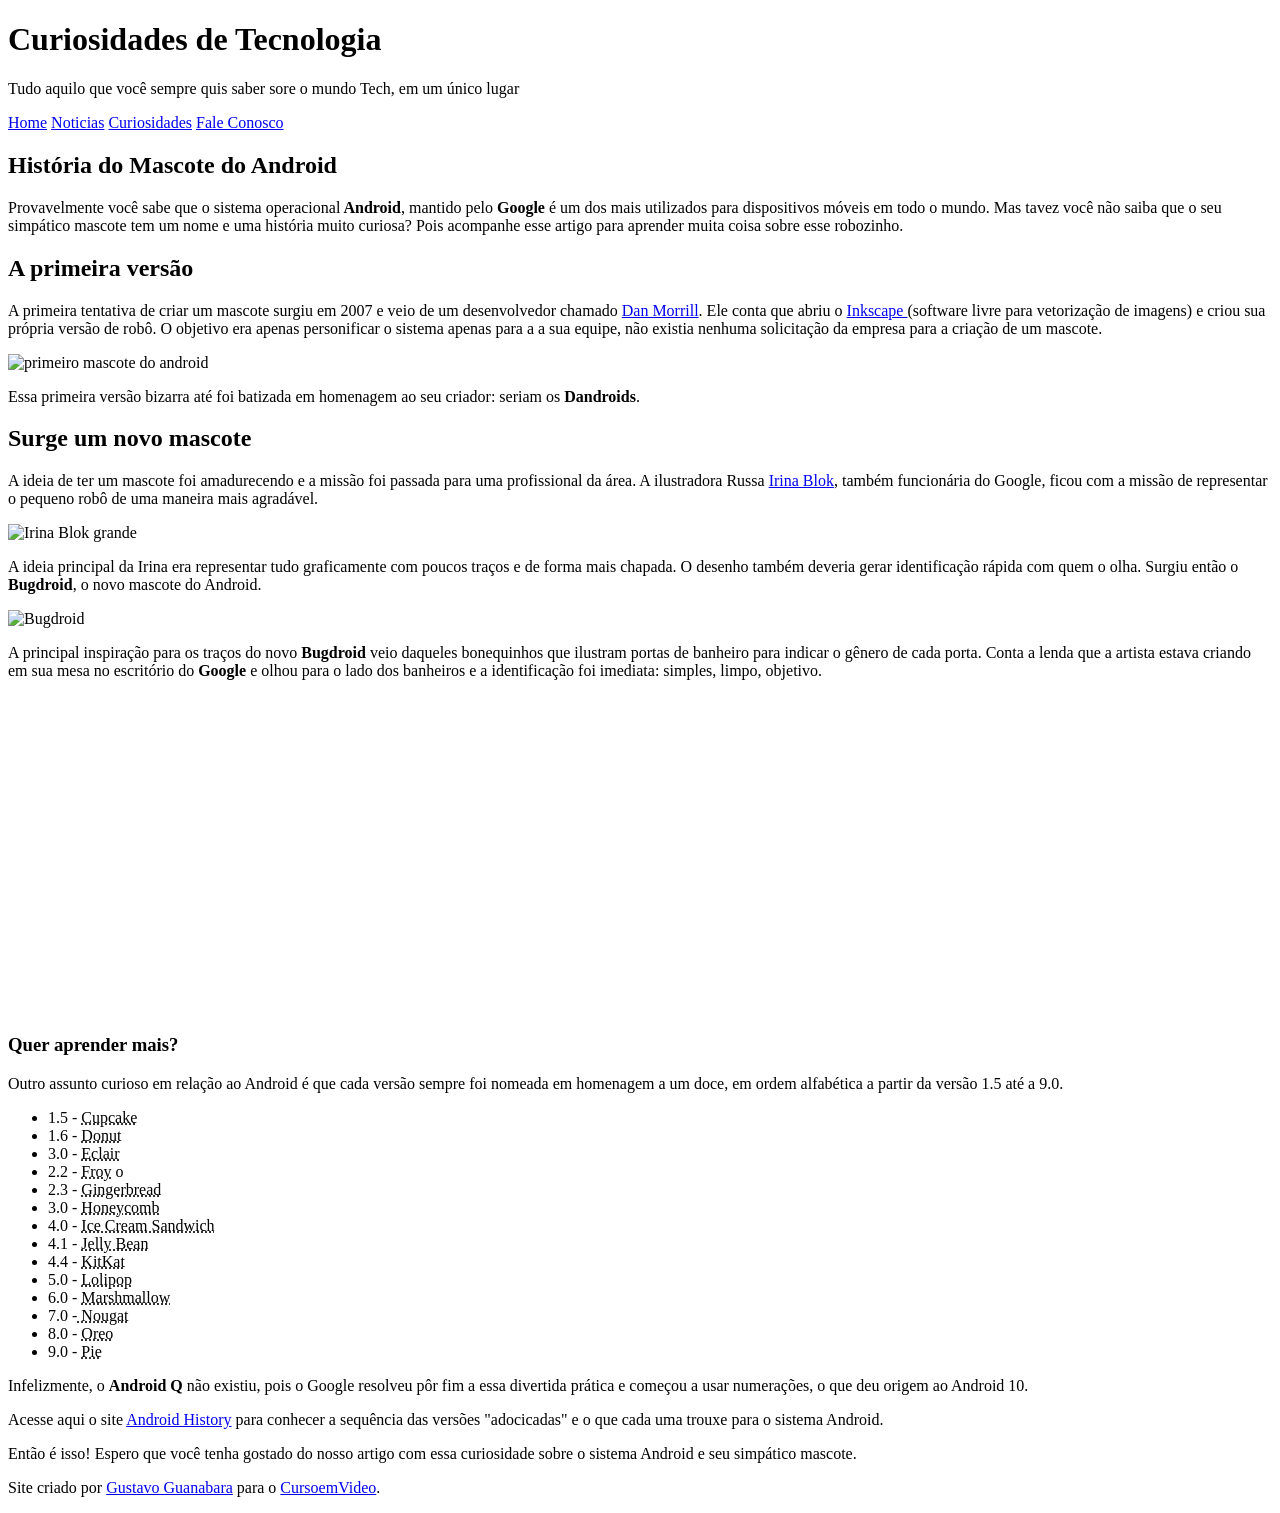
==== index.html @ 11634851 "novo site" ====
<!DOCTYPE html>
<html lang="pt-br">
<head>
    <meta charset="UTF-8">
    <meta name="viewport" content="width=device-width, initial-scale=1.0">
    <title>Como surgiu o mascote do Android?</title>
    <link rel="shortcut icon" href="imagens/favicon.ico" type="image/x-icon">
    <link rel="stylesheet" href="style/style.css">
    
</head>

<body>
    <header>
        <h1>Curiosidades de Tecnologia</h1>
        <p>Tudo aquilo que você sempre quis saber sore o mundo Tech, em um único lugar</p>
    </header>
    <nav>
        <a href="#">Home</a>
        <a href="#">Noticias</a>
        <a href="#">Curiosidades</a>
        <a href="#">Fale Conosco</a>
    </nav>
    <main>
        <article>
            <h1>História do Mascote do Android</h1>
            <p>
    
                Provavelmente você sabe que o sistema operacional<strong> Android</strong>, mantido pelo <strong>Google</strong> é um dos mais utilizados para dispositivos móveis em todo o mundo. Mas tavez você não saiba que o seu simpático mascote tem um nome e uma história muito curiosa? Pois acompanhe esse artigo para aprender muita coisa sobre esse robozinho.
            </p>

            <h2>
                A primeira versão
            </h2>

            <p>A primeira tentativa de criar um mascote surgiu em 2007 e veio de um desenvolvedor chamado  <a href="https://androidcommunity.com/dan-morrill-shows-us-the-android-mascot-that-almost-was-20130103/" target="_blanck" class="externo">Dan Morrill</a>. Ele conta que abriu o <a href="https://inkscape.org/" target="_blank"class="externo">Inkscape </a>(software livre para vetorização de imagens) e criou sua própria versão de robô. O objetivo era apenas personificar o sistema apenas para a a sua equipe, não existia nenhuma solicitação da empresa para a criação de um mascote.</p>

            <picture>
                <source media="(max-width: 600px)" srcset="imagens/dan-droids-pq.png">
                <img src="imagens/dan-droids.png" alt="primeiro mascote do android">                
            </picture>

            <p>Essa primeira versão bizarra até foi batizada em homenagem ao seu criador: seriam os <strong>Dandroids</strong>.</p>

            <h2>    
                Surge um novo mascote
            </h2>

            <p>A ideia de ter um mascote foi amadurecendo e a missão foi passada para uma profissional da área. A ilustradora Russa <a href="https://www.irinablok.com/" target="_blank" class="externo">Irina Blok</a>, também funcionária do Google, ficou com a missão de representar o pequeno robô de uma maneira mais agradável.</p>
            <picture>
                <source media="(max-width: 600px)" srcset="imagens/irina-blok-pq.jpg">  
                <img src="imagens/irina-blok.jpg" alt="Irina Blok grande">
            </picture>
            <p>A ideia principal da Irina era representar tudo graficamente com poucos traços e de forma mais chapada. O desenho também deveria gerar identificação rápida com quem o olha. Surgiu então o <strong>Bugdroid</strong>, o novo mascote do Android.</p>

            <img src="imagens/bugdroid.png" alt="Bugdroid" class="pequena">

            <p>A principal inspiração para os traços do novo <strong>Bugdroid</strong> veio daqueles bonequinhos que ilustram portas de banheiro para indicar o gênero de cada porta. Conta a lenda que a artista estava criando em sua mesa no escritório do <strong>Google</strong> e olhou para o lado dos banheiros e a identificação foi imediata: simples, limpo, objetivo.</p>

            <div class="video">
                <iframe width="560px" height="315px" src="https://www.youtube.com/embed/l2UDgpLz20M" title="YouTube video player" frameborder="0" allow="accelerometer; autoplay; clipboard-write; encrypted-media; gyroscope; picture-in-picture" allowfullscreen></iframe>
            </div>

            <aside>                
                <h3>Quer aprender mais?</h3>

                <p>Outro assunto curioso em relação ao Android é que cada versão sempre foi nomeada em homenagem a um doce, em ordem alfabética a partir da versão 1.5 até a 9.0.</p>

                <ul>
                    <li>
                        1.5 - <abbr title="bolo de copo">Cupcake</abbr>
                    </li>
                    <li>
                        1.6 - <abbr title="Rosquinha">Donut</abbr>
                    </li>
                    <li>
                        3.0 - <abbr title="Bomba">Eclair</abbr>
                    </li>
                    <li>
                        2.2 - <abbr title="Iorgute Congelado">Froy</abbr>
                        o
                    </li>
                    <li>
                        2.3 - <abbr title="Biscoito de Gengibre">Gingerbread</abbr>
                    </li>
                    <li>
                        3.0 - <abbr title="Favo de Mel">Honeycomb</abbr>
                    </li>
                    <li>
                        4.0 - <abbr title="Sanduiche de sorvete">Ice Cream Sandwich</abbr>
                    </li>
                    <li>
                        4.1 - <abbr title="Jujuba">Jelly Bean</abbr>
                    </li>
                    <li>
                        4.4 - <abbr title="Kitkat">KitKat</abbr>
                    </li>
                    <li>
                        5.0 - <abbr title="Pirulito">Lolipop</abbr>
                    </li>
                    <li>
                        6.0 - <abbr title="Marshmallow">Marshmallow</abbr>
                    </li>
                    <li>
                        7.0 -<abbr title="Torrone"> Nougat</abbr>
                    </li>
                    <li>
                        8.0 - <abbr title="Oreo">Oreo</abbr>
                    </li>
                    <li>
                        9.0 - <abbr title="Torta">Pie</abbr>
                    </li>
                </ul>

                <p>
                    Infelizmente, o <strong>Android Q</strong> não existiu, pois o Google resolveu pôr fim a essa divertida prática e começou a usar numerações, o que deu origem ao Android 10.

                </p>

                <p>
                    
                        Acesse aqui o site <a href="https://www.android.com/intl/en_nz/history/#/donut" target="_blank" class="externo">Android History</a> para conhecer a sequência das versões "adocicadas" e o que cada uma trouxe para o sistema Android.
                    
                </p>
            </aside>            
                <p>
                    Então é isso! Espero que você tenha gostado do nosso artigo com essa curiosidade sobre o sistema Android e seu simpático mascote.
                    
                </p>
        </article>
    </main>
    <footer>
        <p>
        Site criado por <a href="https://gustavoguanabara.github.io/" target="_blank">Gustavo Guanabara</a> para o <a href="https://www.youtube.com/c/CursoemV%C3%ADdeo/playlists" target="_blank">CursoemVideo</a>.
        </p>
    </footer>
</body>
</html>
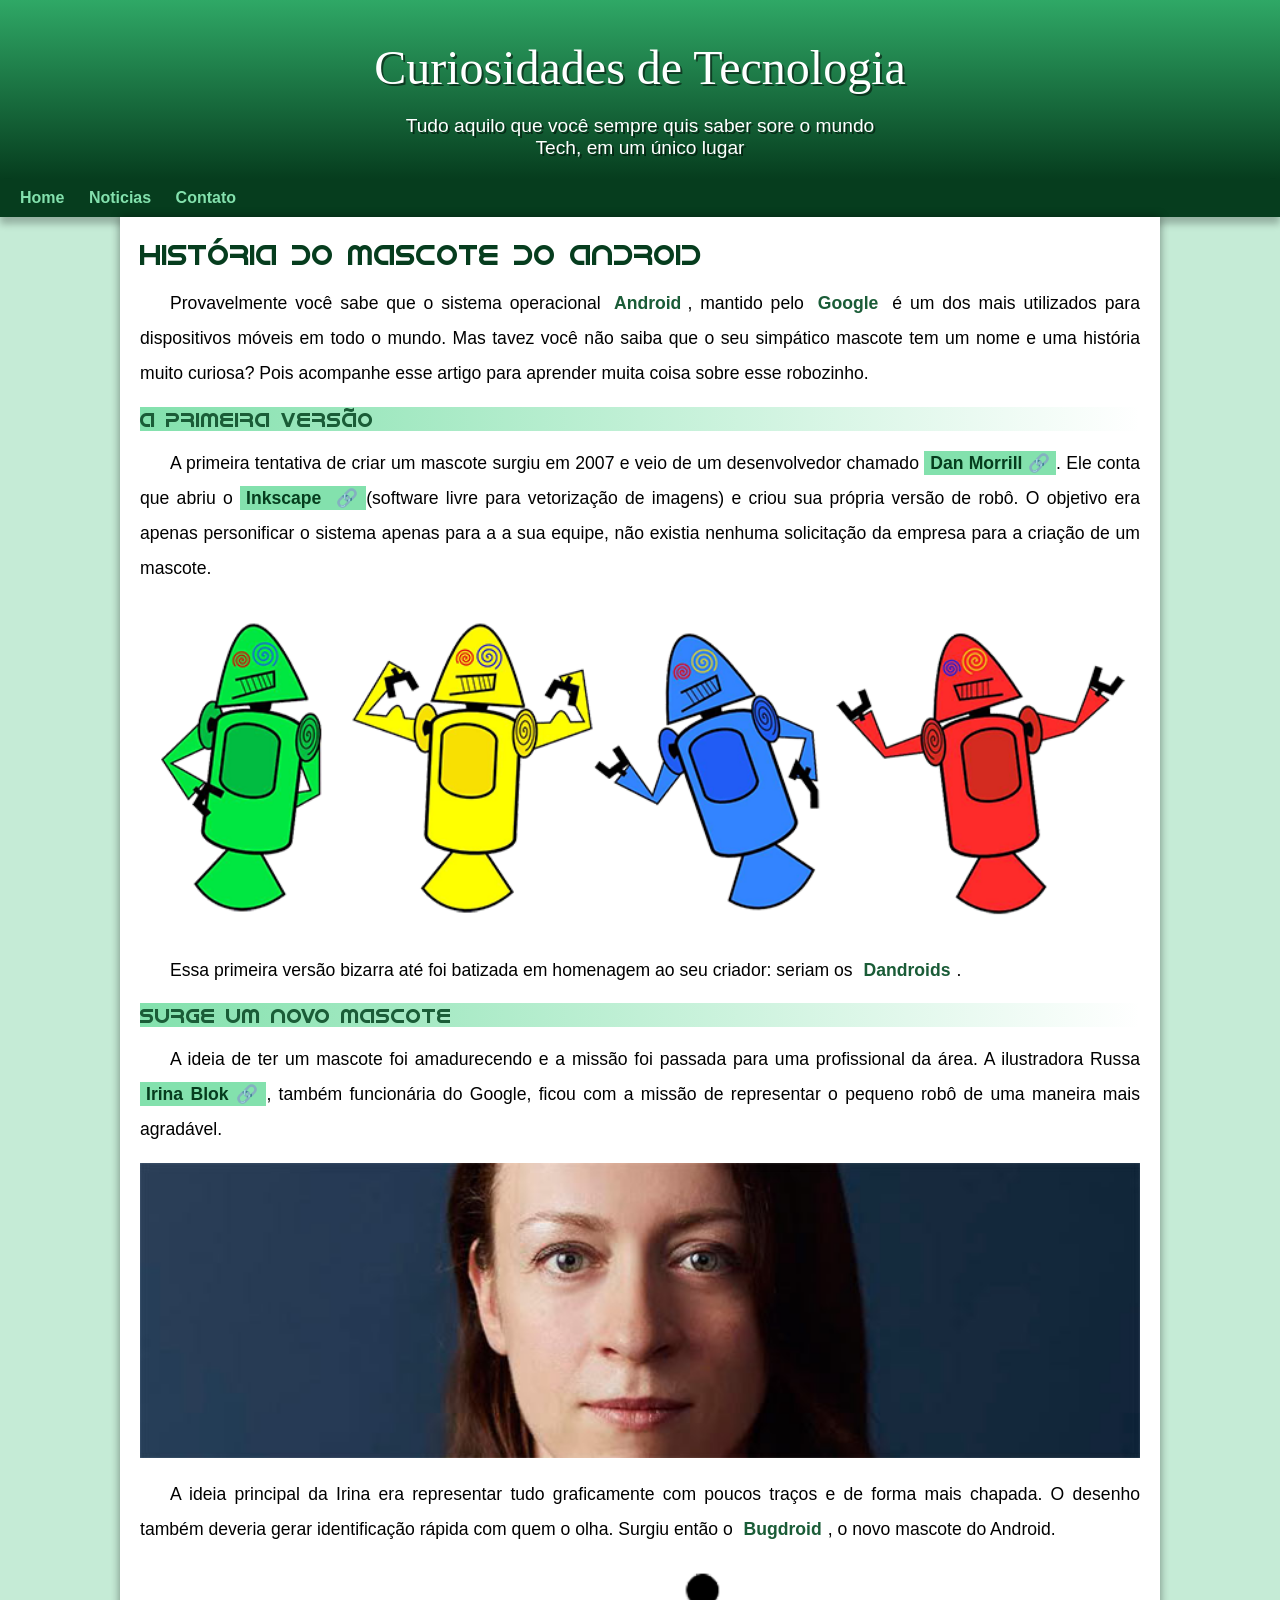
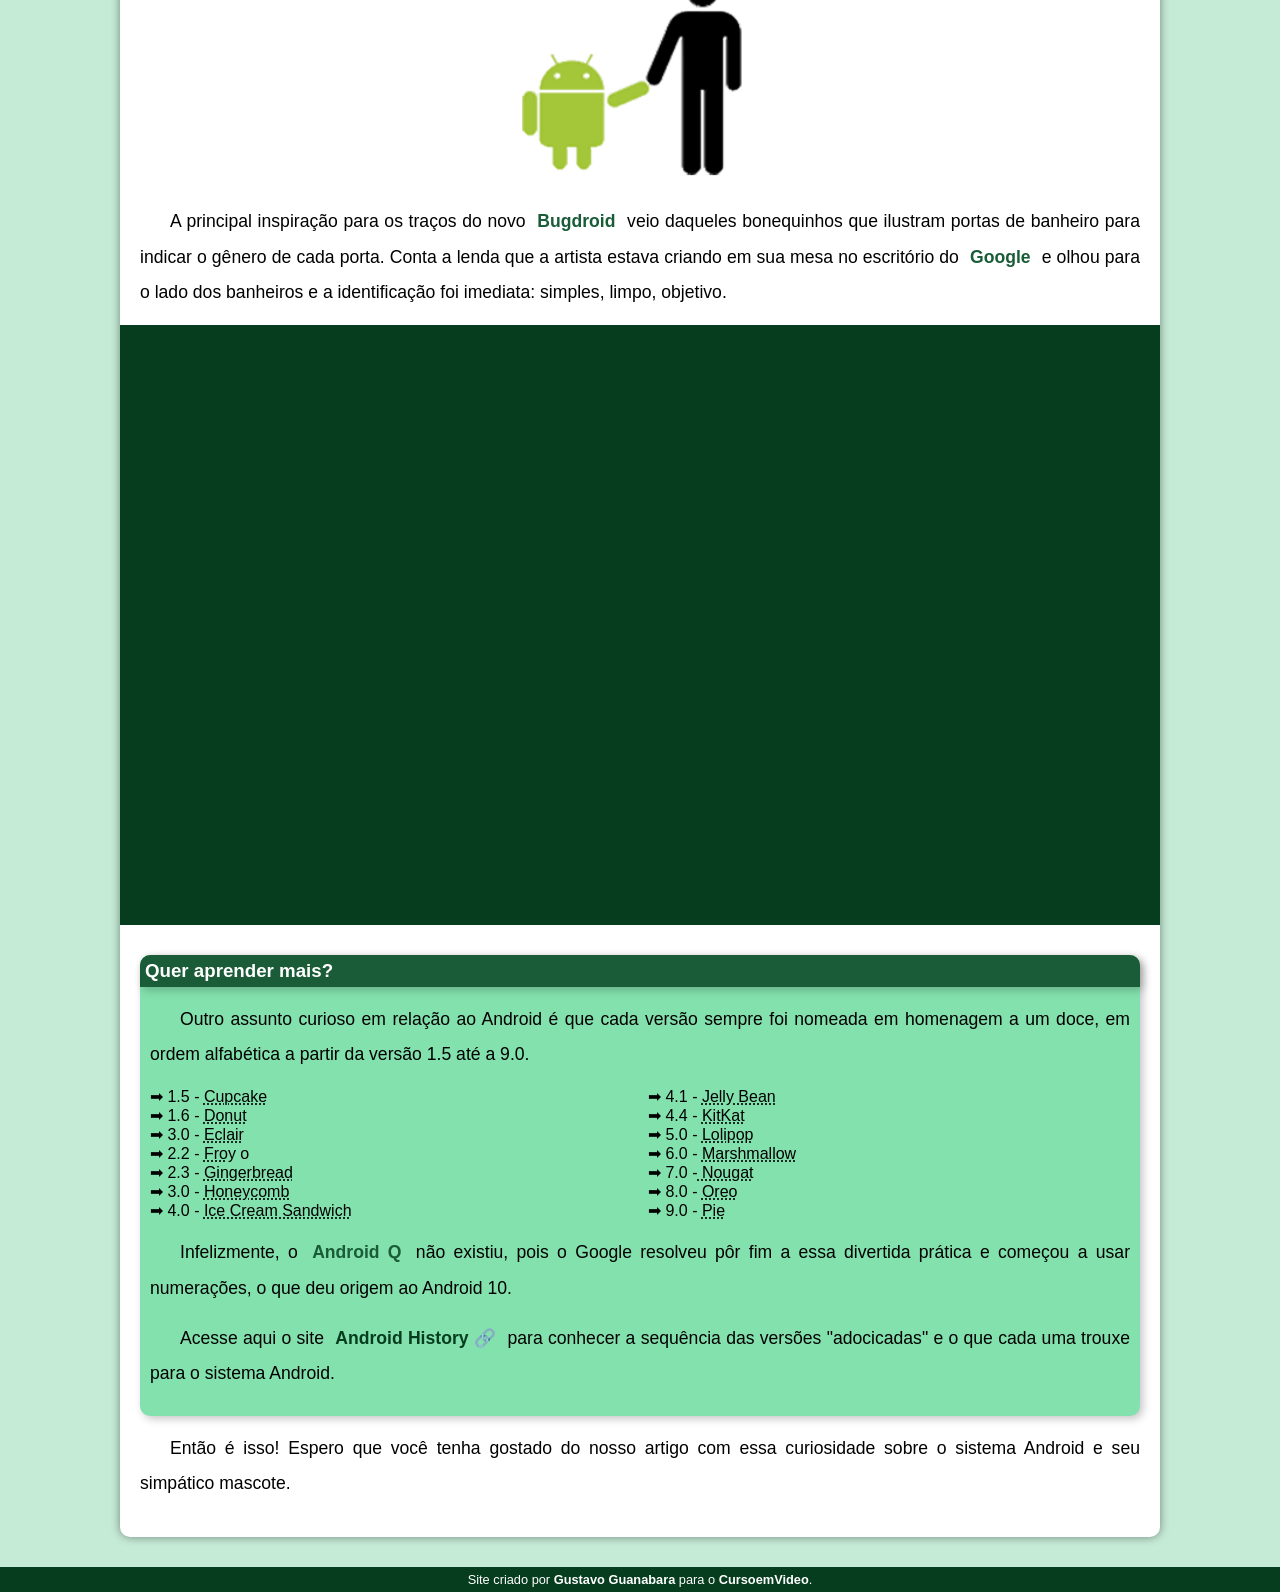
==== commit ac255614: "menu corrigido" ====
--- a/index.html
+++ b/index.html
@@ -17,8 +17,7 @@
     <nav>
         <a href="#">Home</a>
         <a href="#">Noticias</a>
-        <a href="#">Curiosidades</a>
-        <a href="#">Fale Conosco</a>
+        <a href="#">Contato</a>
     </nav>
     <main>
         <article>
--- a/style/style.css
+++ b/style/style.css
@@ -0,0 +1,211 @@
+@charset "UTF-8";
+
+@import url('https://fonts.googleapis.com/css2?family=Bebas+Neue&display=swap');
+
+@font-face {
+    font-family: 'Android';
+    src: url('../fontes/idroid/IDroid.otf') format('opentype');
+    font-weight: normal;
+}
+
+:root {
+    --cor0: #c5ebd6;
+    --cor1:#83e1ad;
+    --cor2:#3ddc84;
+    --cor3:#2fa866;
+    --cor4:#1a5c37;
+    --cor5:#063d1e;
+
+    --fonte-padrao: Arial, Helvetica, sans-serif; 
+    --fonte-destaque: 'Bebas Neue', cursive;
+    --fonte-android: 'Android', cursive;
+}
+
+* {
+    margin: 0px;
+    padding: 0px;
+}
+
+body {
+    background-color: var(--cor0);
+    font-family: var(--fonte-padrao);
+}
+
+a.externo::after {
+    content: '\00A0\1F517';
+}
+
+
+header {
+    background-image: linear-gradient(to bottom, var(--cor3), var(--cor5));
+    text-align: center;
+    min-height: 100px;
+    padding-top: 40px;
+}
+
+header > h1 {
+    color: white;
+    font-family: var(--fonte-destaque);
+    font-size: 3em;
+    font-weight: normal;
+    text-shadow: 2px 2px 0px rgba(0, 0, 0, 0.514);
+    margin-bottom: 20px;
+}
+
+header > p {
+    font-family: var(--fonte-padrao);
+    font-size: 1.2em;
+    color: white;
+    max-width: 500px;
+    padding-left: 10px;
+    padding-right: 10px; 
+    margin: auto; 
+    padding-bottom: 20px;
+    text-shadow: 2px 2px 0px rgba(0, 0, 0, 0.514);
+}
+
+nav {
+    background-color: var(--cor5);
+    padding: 10px;
+    box-shadow: 0px 7px 7px rgba(0, 0, 0, 0.247);
+}
+
+nav > a {
+    color: var(--cor1);
+    padding: 10px;
+    text-decoration: none;
+    font-weight: bold;  
+    border-radius: 3px;  
+    transition-duration: .5s;
+}
+
+nav > a:hover {
+    background-color: var(--cor3);
+    color: var(--cor5);
+    
+}
+
+main {
+    background-color: white;
+    min-width: 300px;
+    max-width:1000px;
+    margin: auto;
+    margin-bottom: 30px;
+    padding: 20px;
+    box-shadow: 0px 0px 10px rgba(0, 0, 0, 0.432);
+    border-bottom-left-radius: 10px;
+    border-bottom-right-radius: 10px;
+    text-align: justify;
+}
+
+main p {
+    margin: 15px 0px;
+    text-align: justify;
+    text-indent: 30px;
+    font-size: 1.1em;
+    line-height: 2em;
+}
+
+main strong {
+    color: var(--cor4);
+    font-weight: bold;
+    padding: 2px 6px;
+}
+
+main a {
+    text-decoration: none;
+    font-weight: bold;
+    color: var(--cor5);
+    background-color: var(--cor1);
+    padding: 2px 6px;
+}
+
+main a:hover {
+    text-decoration: underline;
+    color: var(--cor4);
+    font-weight: bolder;
+}
+
+main h1 {
+    color: var(--cor5);
+    font-family: var(--fonte-android);
+    font-weight: normal;
+    font-size: 1.8em;
+}
+
+main h2 {
+    font-family: var(--fonte-android);
+    color: var(--cor4);
+    font-size: 1.3em;
+    font-weight: normal;
+    background-image: linear-gradient(to right, var(--cor1), transparent);
+}
+
+
+main img {
+    width: 100%;
+}
+
+main img.pequena {
+    max-width: 350px;
+    display: block;
+    margin: auto;
+}
+
+div.video {
+    background-color: var(--cor5);
+    margin: 0px -20px 30px -20px;
+    padding: 20px;
+    padding-bottom: 58%;       
+    position: relative;
+}
+
+div.video > iframe {
+    position: absolute;
+    top: 5%;
+    left: 5%;
+    width: 90%;
+    height: 90%;
+}
+
+aside {
+    background-color: var(--cor1);
+    padding: 10px;
+    border-radius: 10px;    
+    box-shadow: 3px 3px 8px rgba(0, 0, 0, 0.226);
+}
+
+aside > h3 {
+    background-color: var(--cor4);
+    color: white;
+    padding: 5px;
+    margin: -10px -10px 0px -10px;
+    border-radius: 10px 10px 0px 0px;
+    box-shadow: 3px 3px 8px rgba(0, 0, 0, 0.226);
+}
+
+aside > ul {
+    list-style-type: '\27A1';
+    list-style-position: inside;
+    columns: 2;
+
+}
+
+footer {
+    background-color: var(--cor5);
+    color: white;
+    text-align: center;
+    font-size: 0.8em;
+    padding: 5px; 
+}
+
+footer a {
+    color: white;
+    font-weight: bolder;
+    text-decoration: none;
+}
+
+footer a:hover {
+    text-decoration: underline;
+    color: var(--cor1)
+}
